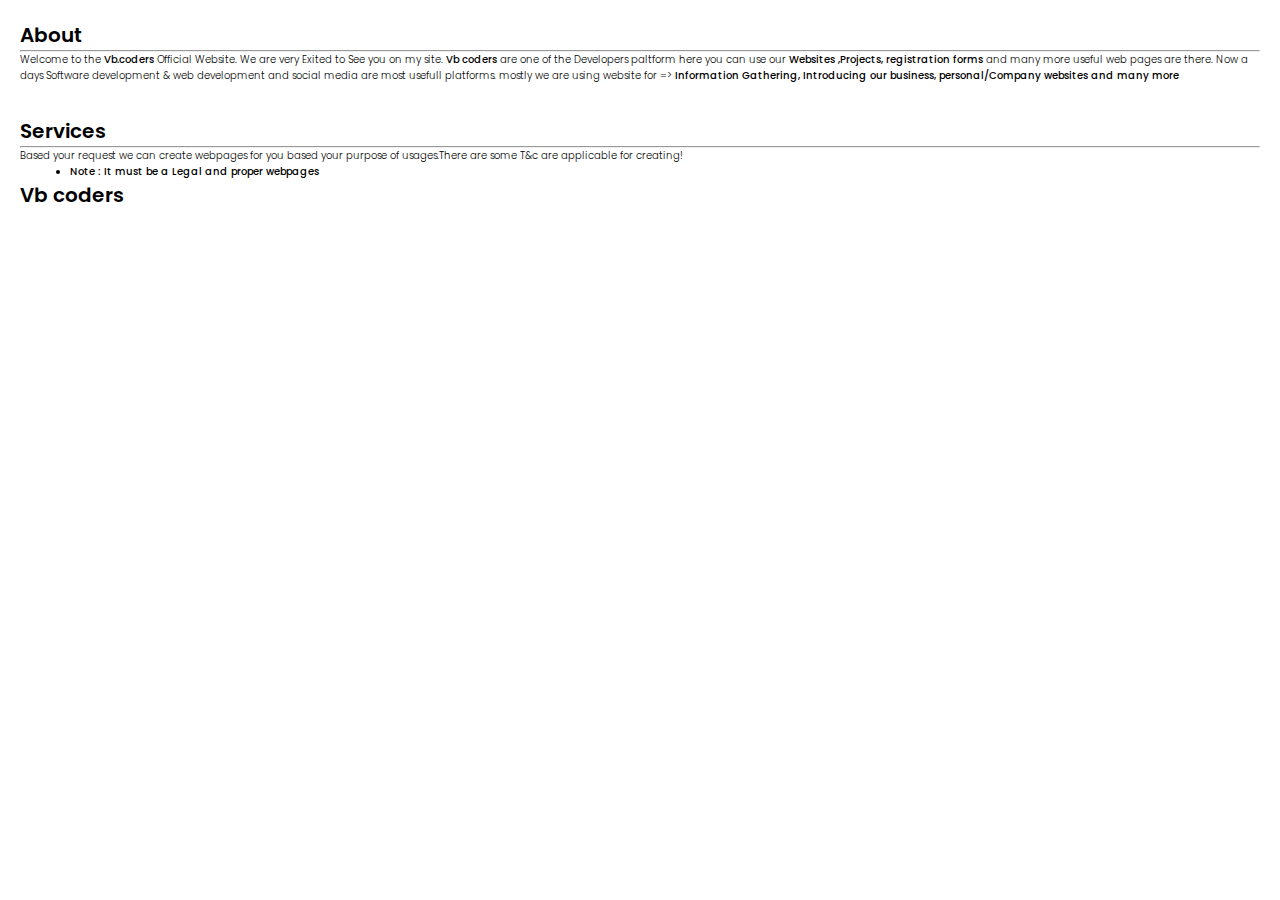
==== about.html @ eb84ee3f "Create about.html" ====
<html>
<head>
  <meta charset="UTF-8">
  <meta name="viewport" content="width=device-width, initial-scale=1.0">
  <meta http-equiv="X-UA-Compatible" content="ie=edge">
  <title>About</title>
</head>
<link rel="stylesheet" href="css/about.css">
<body>
   <div class="content">
  <div class="label" id="home">About</div>
  <hr>
  <p class="matter">Welcome to the <b>Vb.coders</b> Official Website. We are very Exited to See you on my site.
  <b>Vb coders</b> are one of the Developers paltform here you can use our <b>Websites ,Projects, registration forms</b> and many more useful web pages are there.
  Now a days Software development & web development and social media are most usefull platforms.
  mostly we are using website for =>
  <b>Information Gathering, Introducing our business, personal/Company websites and many more</b>
  <br><br><br>
   <div class="label">Services</div>
  <hr>
  <p class="matter">Based your request we can create webpages for you based your purpose of usages.There are some T&c are applicable for creating! </p>
  <ul>
    <li><b>Note : It must be a Legal and proper webpages</b></li>
  </ul>
  <div class="footer">
    <p>Vb coders</p>
  </div>
</body>
</html>
---- css/about.css ----
@import url("https://fonts.googleapis.com/css2?family=Poppins:wght@200;300;400;500;600;700;800;900&display=swap");

* {
  margin: 0;
  padding: 0;
  box-sizing: border-box;
  font-family: "Poppins", sans-serif;
}
body{
  background-color: white;
}
.content{
  margin: 20px;
  font-weight: 600;
  font-size: 20px;
}
.matter{
  font-weight: 300;
  font-size: 10px;
}
span{
  font-size: 10px;
  text-align: center;
}
li{
  font-size: 10px;
  margin-left: 50px;
}
b{
  font-weight: 500;
}
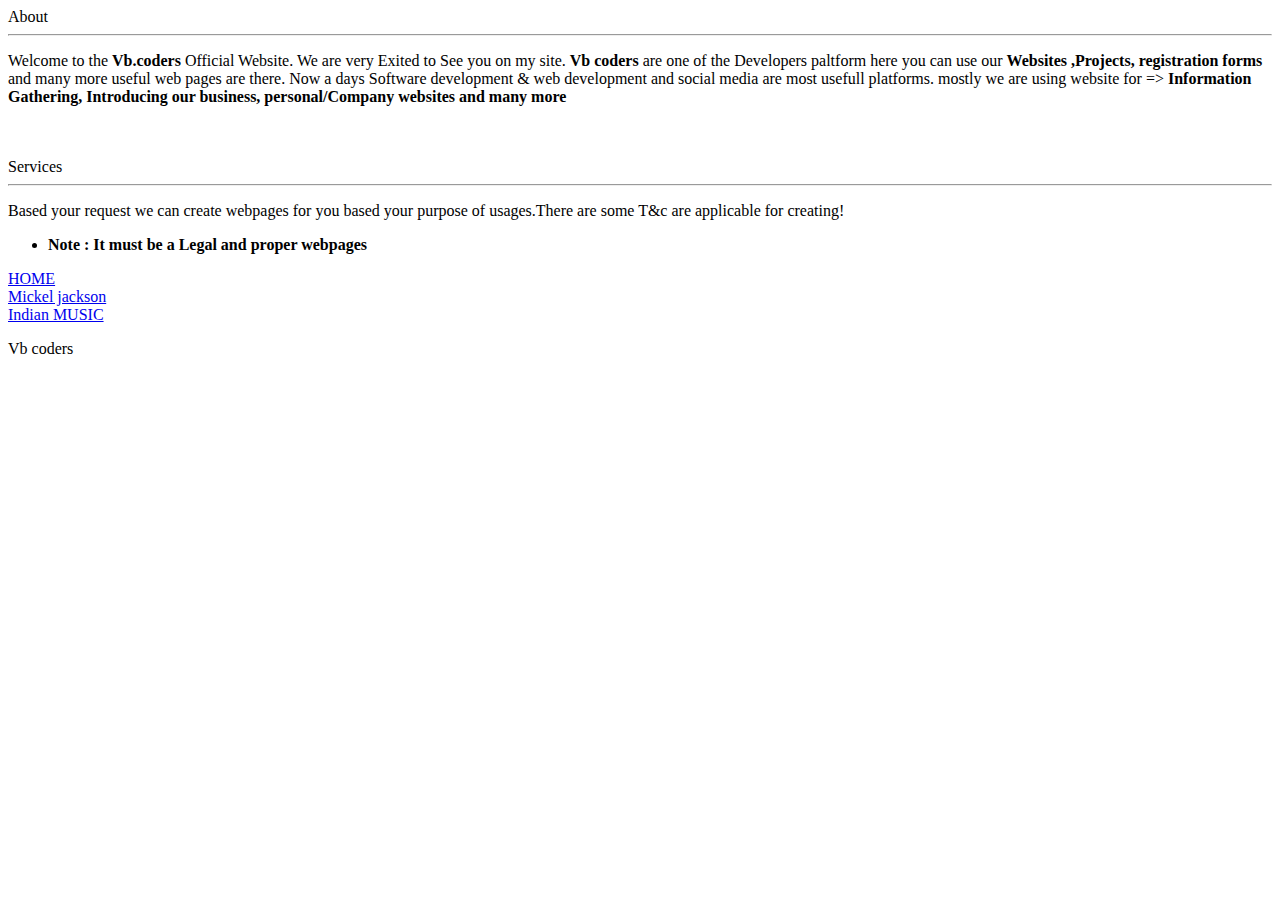
==== commit 0d83fd2b: "Add files via upload" ====
--- a/about.html
+++ b/about.html
@@ -22,8 +22,14 @@
   <ul>
     <li><b>Note : It must be a Legal and proper webpages</b></li>
   </ul>
+  
   <div class="footer">
+    <div class="nav">
+      <div class="home"><a href="index.html">HOME</a></div>
+      <div class="home" ><a href="Mickel.html">Mickel jackson</a></div>
+      <div class="home"><a href="indianMusic.html">Indian MUSIC</a></div>
+    </div>
     <p>Vb coders</p>
   </div>
 </body>
-</html>
+</html>